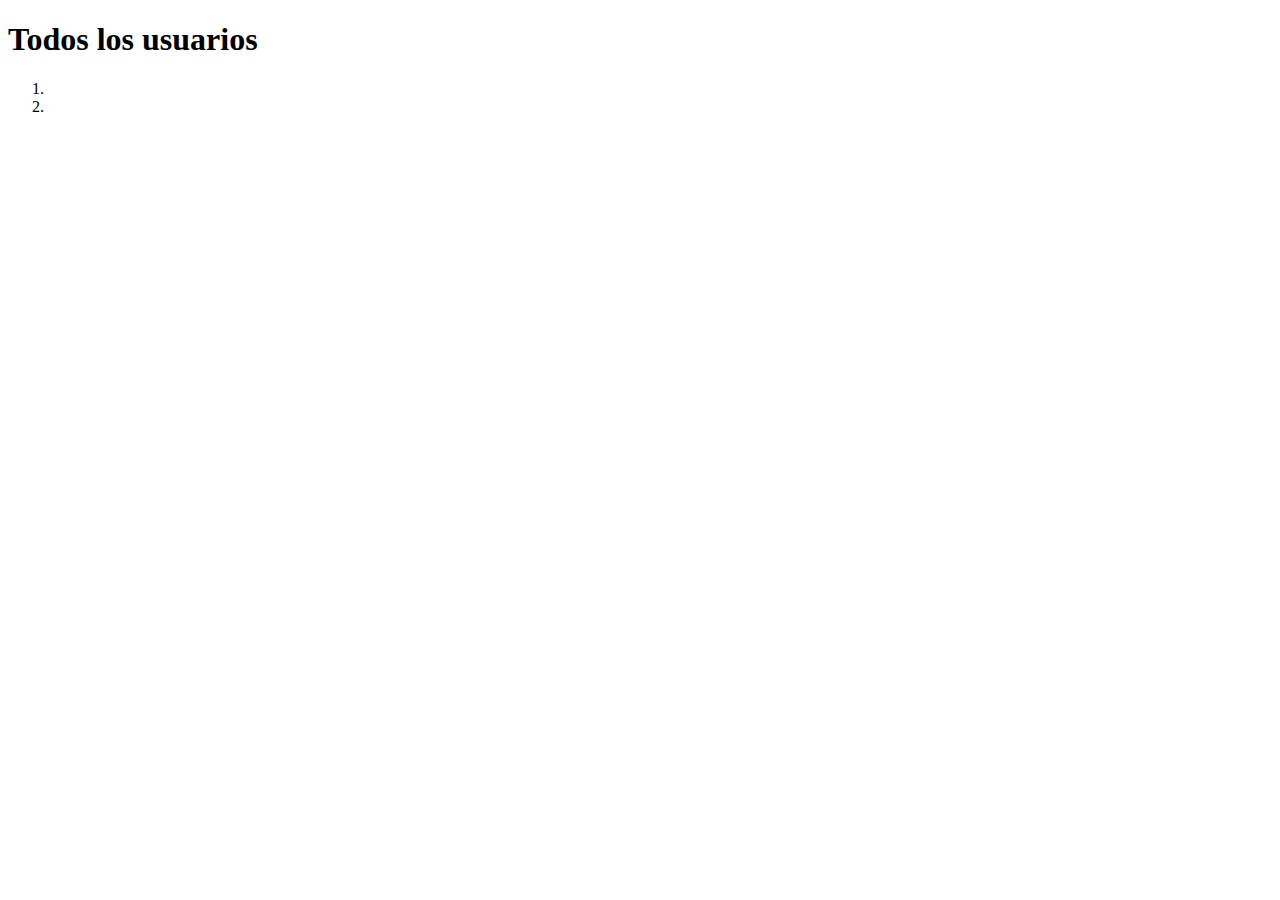
==== src/main/resources/templates/userlist.html @ 104b082c "Cambio loquisimo que rompe la feature" ====
<!DOCTYPE html>
<html lang="en" xmlns:th="http://www.thymeleaf.org">
<head>
    <meta charset="UTF-8">
    <meta http-equiv="X-UA-Compatible" content="IE=edge">
    <meta name="viewport" content="width=device-width, initial-scale=1.0">
    <title>Document</title>
</head>
<body>
    <h1>Todos los usuarios</h1>
    <ol th:each="user : ${users}">
        <li th:text="${user.firstName}">

        </li>
        <li th:text="${user.lastName}"></li>
    </ol>
</body>
</html>
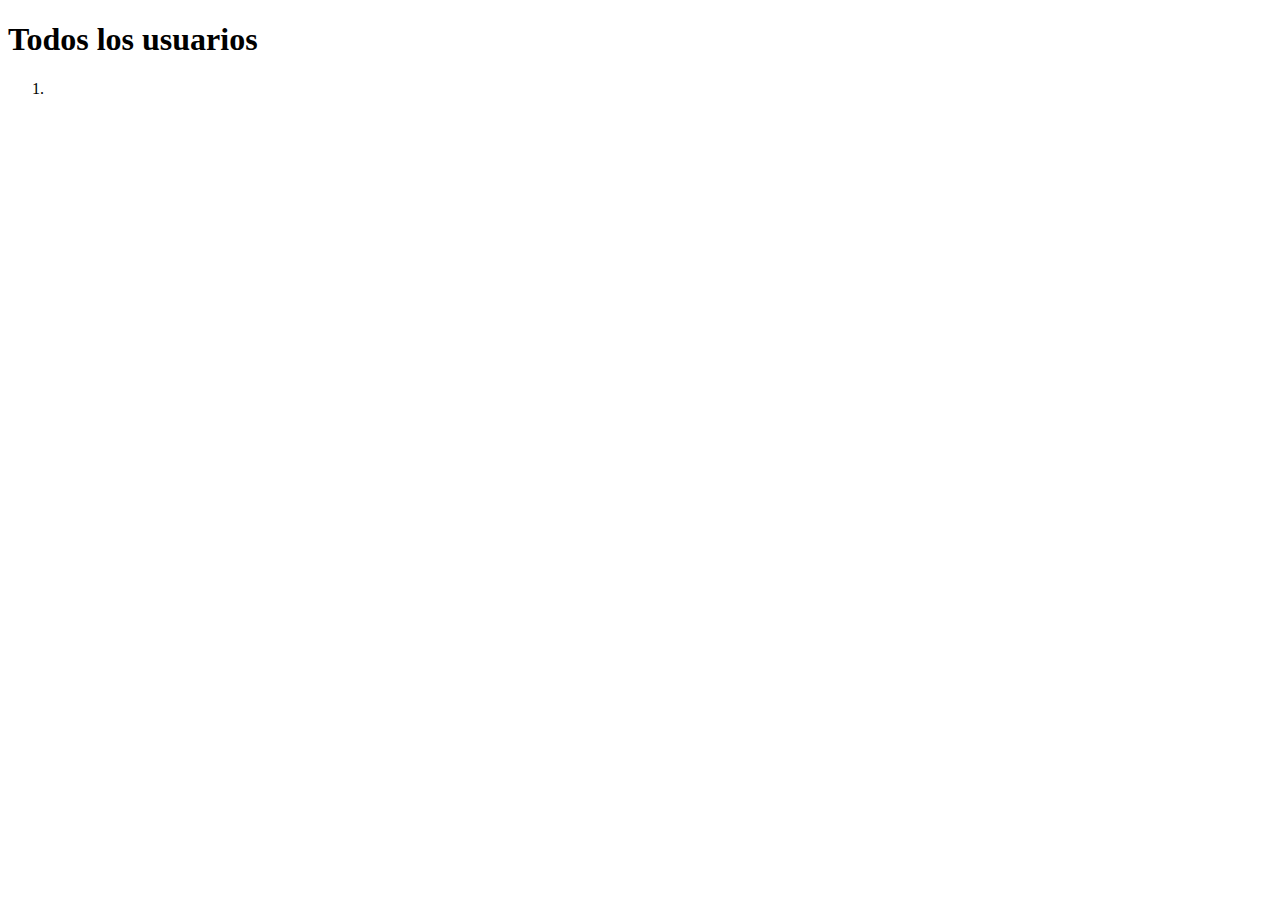
==== commit 2b9c4c5b: "Otra actualización" ====
--- a/src/main/resources/templates/userlist.html
+++ b/src/main/resources/templates/userlist.html
@@ -12,7 +12,6 @@
         <li th:text="${user.firstName}">
 
         </li>
-        <li th:text="${user.lastName}"></li>
     </ol>
 </body>
 </html>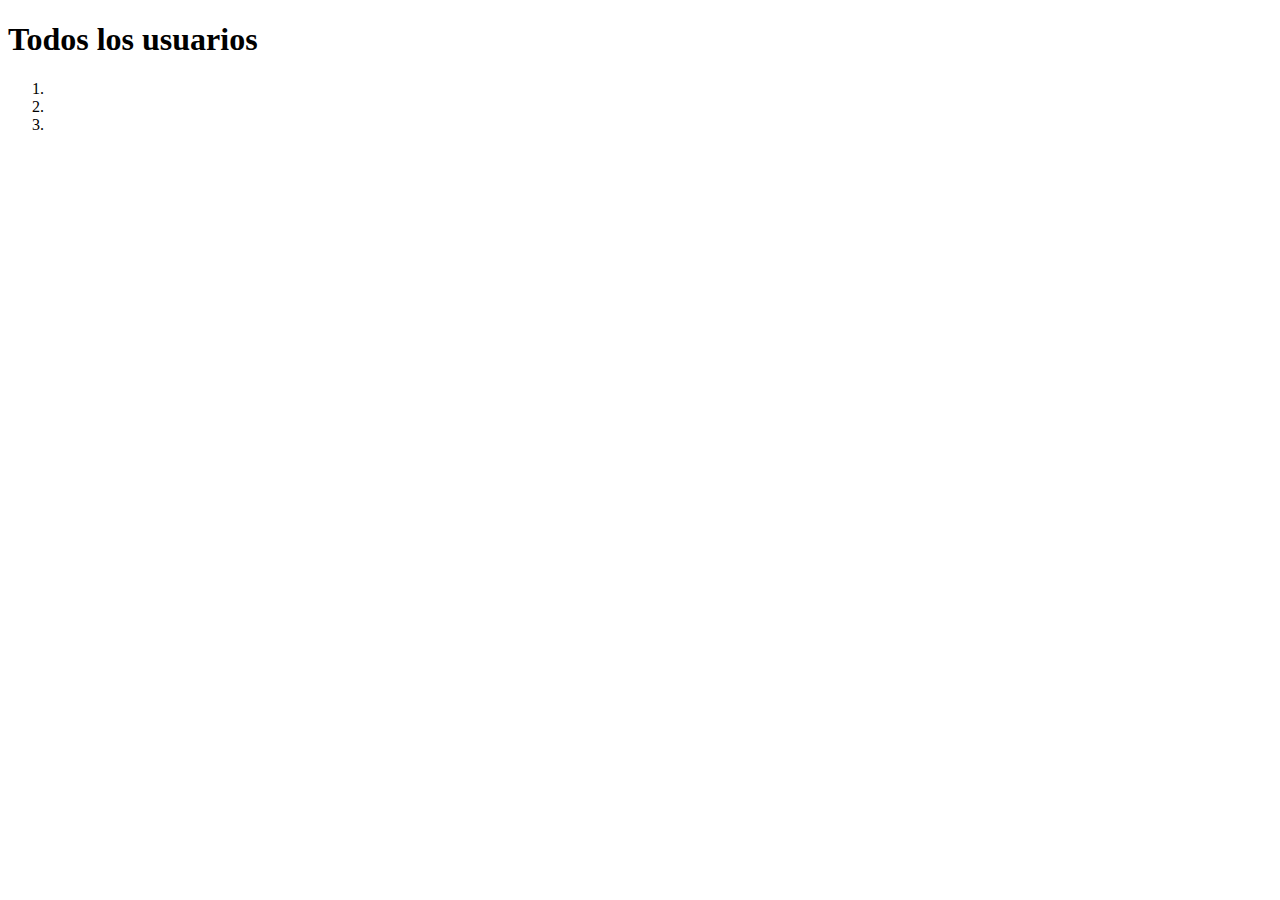
==== commit 0dd5bdd5: "a2" ====
--- a/src/main/resources/templates/userlist.html
+++ b/src/main/resources/templates/userlist.html
@@ -10,7 +10,8 @@
     <h1>Todos los usuarios</h1>
     <ol th:each="user : ${users}">
         <li th:text="${user.firstName}">
-
+            <li th:text="${user.lastName1}"></li>
+            <li th:text="${user.lastName2}"></li>
         </li>
     </ol>
 </body>
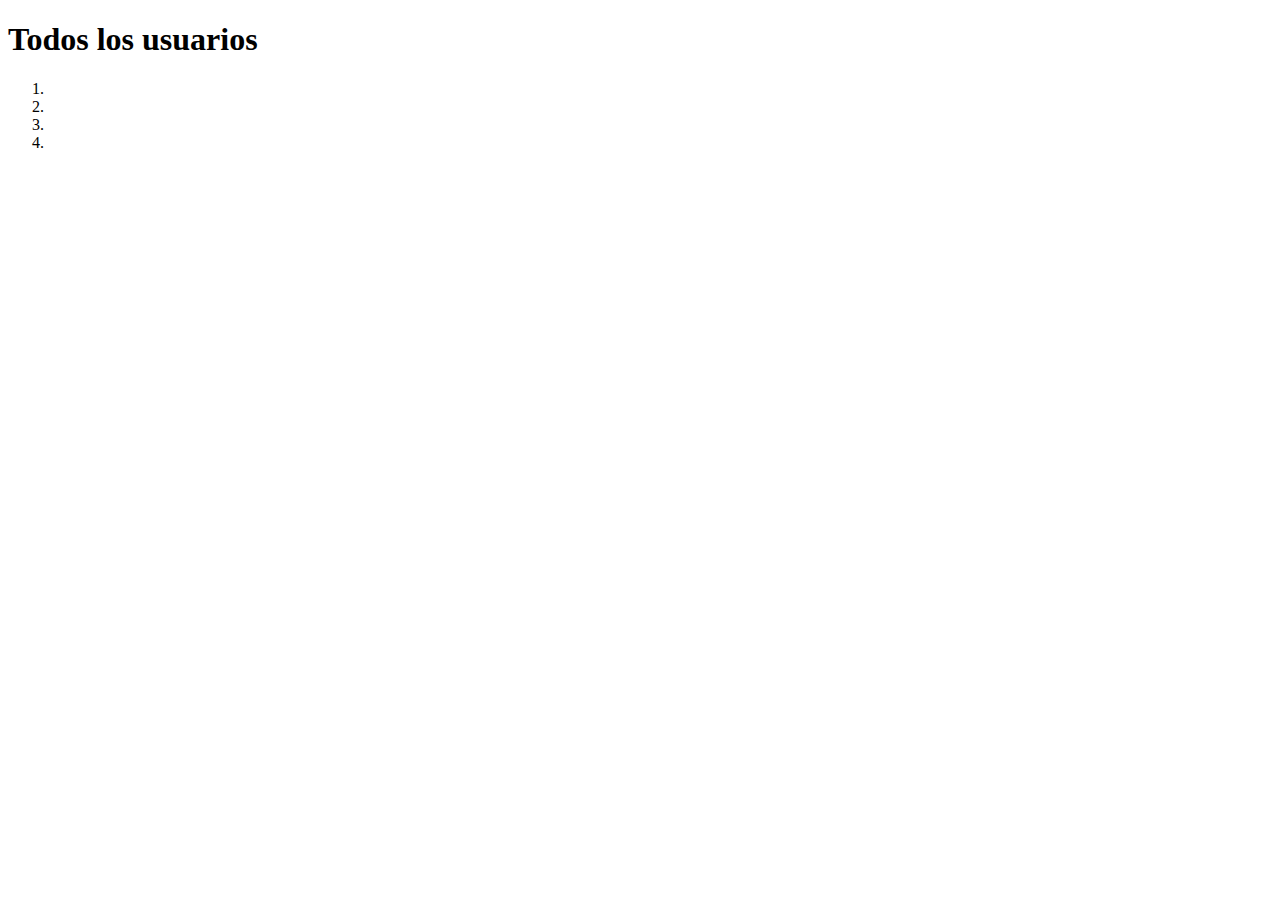
==== commit 80538743: "a3" ====
--- a/src/main/resources/templates/userlist.html
+++ b/src/main/resources/templates/userlist.html
@@ -12,6 +12,7 @@
         <li th:text="${user.firstName}">
             <li th:text="${user.lastName1}"></li>
             <li th:text="${user.lastName2}"></li>
+            <li th:text="${user.role}"></li>
         </li>
     </ol>
 </body>
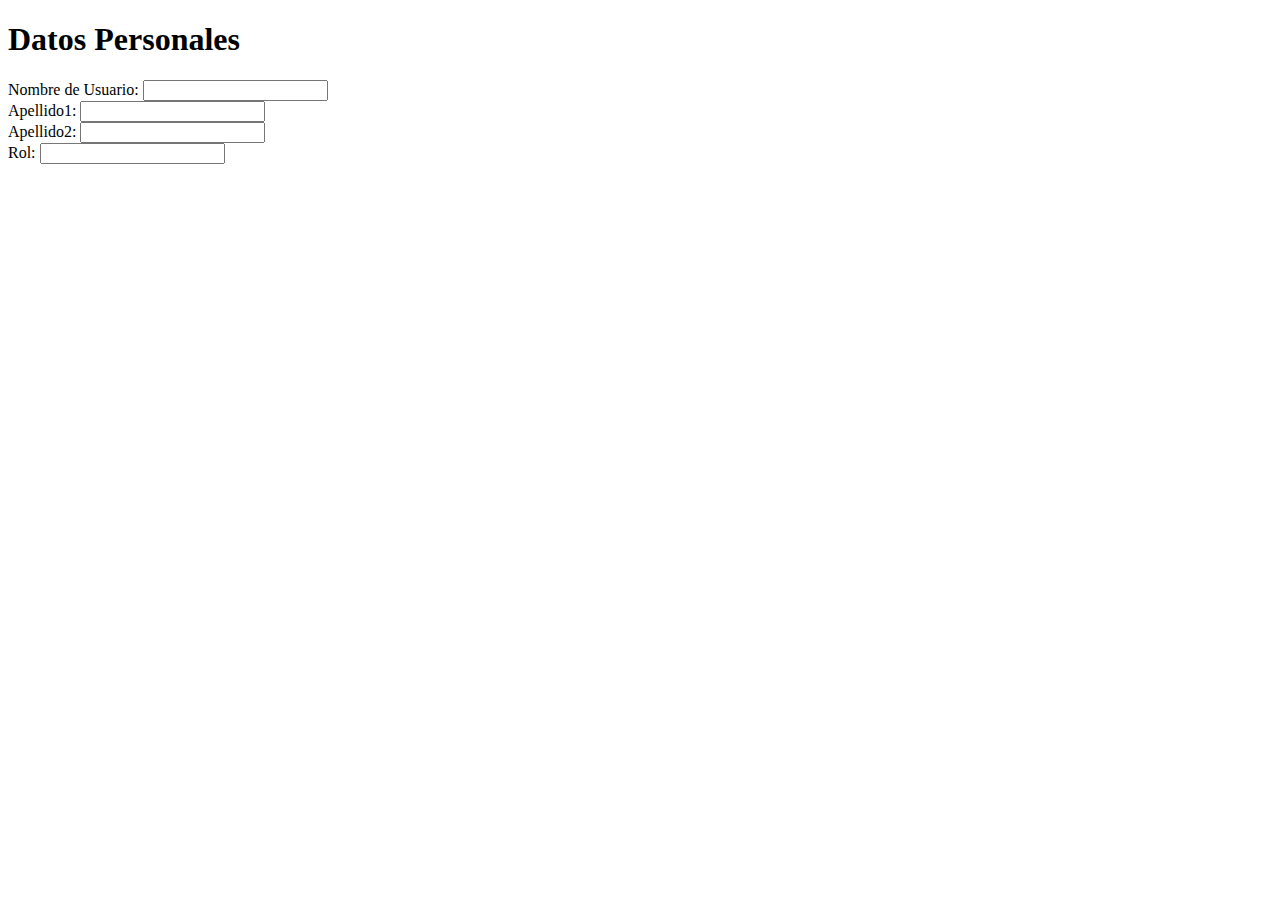
==== commit 309b927f: "final html" ====
--- a/src/main/resources/templates/userlist.html
+++ b/src/main/resources/templates/userlist.html
@@ -4,16 +4,37 @@
     <meta charset="UTF-8">
     <meta http-equiv="X-UA-Compatible" content="IE=edge">
     <meta name="viewport" content="width=device-width, initial-scale=1.0">
-    <title>Document</title>
-</head>
-<body>
-    <h1>Todos los usuarios</h1>
-    <ol th:each="user : ${users}">
-        <li th:text="${user.firstName}">
-            <li th:text="${user.lastName1}"></li>
-            <li th:text="${user.lastName2}"></li>
-            <li th:text="${user.role}"></li>
-        </li>
-    </ol>
-</body>
+    <title>Datos Personales</title>
+    <link rel="stylesheet" href="styles.css">
+<!DOCTYPE html>
+<html>
+  <head>
+    <meta charset="UTF-8">
+    <title>Datos Personales</title>
+    <link rel="stylesheet" href="styles.css">
+  </head>
+  <body>
+    <form action="#" method="post" th:action="@{/CreateUser}" th:object="${userDao}">
+    <section class="datos-personales">
+      <h1>Datos Personales</h1>
+      <form>
+        <div>
+          <label th:each="user : ${users}">Nombre de Usuario:</label>
+          <input type="text" id="username" name="username" required>
+        </div>
+        <div>
+          <label th:text="${user.lastName1}">Apellido1:</label>
+          <input type="text" id="apellido1" name="apellido1" required>
+        </div>
+        <div>
+          <label th:text="${user.lastName2}">Apellido2:</label>
+          <input type="text" id="apellido2" name="apellido2" required>
+        </div>
+        <div>
+          <label th:text="${user.role}">Rol:</label>
+          <input type="text" id="rol" name="rol" required>
+        </div>
+      </form>
+    </section>
+  </body>
 </html>